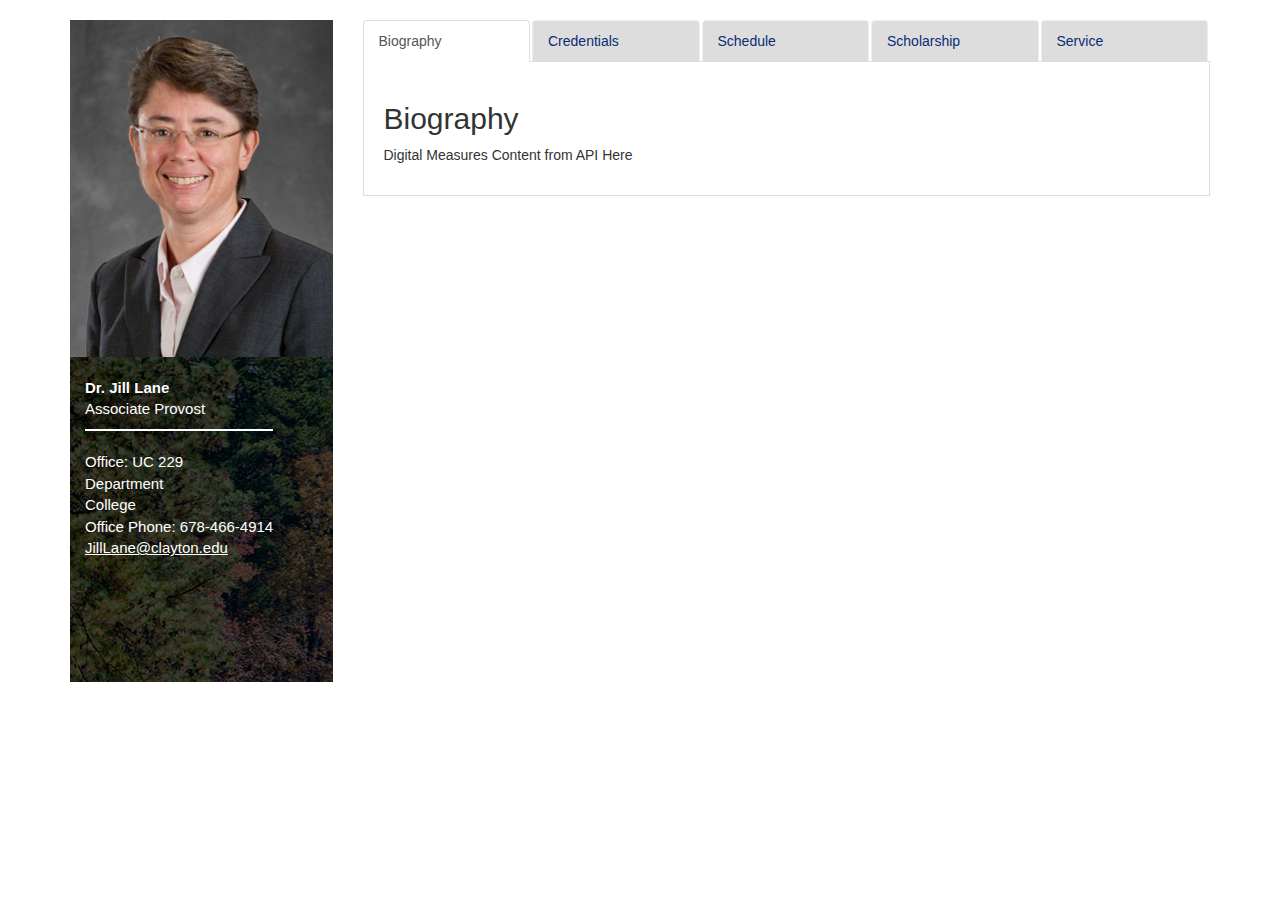
==== faculty-profiles.htm @ c642b818 "Initial commit" ====
<!doctype html>
<html lang="en">

<head>
	<meta charset="utf-8">
	<meta name="viewport" content="width=device-width, initial-scale=1, shrink-to-fit=no">
	<link rel="stylesheet" href="https://maxcdn.bootstrapcdn.com/bootstrap/3.3.7/css/bootstrap.min.css" integrity="sha384-BVYiiSIFeK1dGmJRAkycuHAHRg32OmUcww7on3RYdg4Va+PmSTsz/K68vbdEjh4u" crossorigin="anonymous">
	<link rel="stylesheet" href="https://use.fontawesome.com/releases/v5.2.0/css/all.css" integrity="sha384-hWVjflwFxL6sNzntih27bfxkr27PmbbK/iSvJ+a4+0owXq79v+lsFkW54bOGbiDQ" crossorigin="anonymous">
	<link rel="stylesheet" href="css/faculty-profiles.css">
	<title>Clayton State University Faculty Profiles</title>
</head>

<body>
	<div class="container">
		<div class="row">
			<div class="col-xs-12 col-sm-4 col-md-3 blue-bg">
				<div class="faculty-profile-container">
					<div class="col-sm-12 col-xs-6 img-no-padding">
						<img alt="Jill Lane" src="images/jillLane.jpg" width="576" height="864">
					</div>
					<div class="col-sm-12 col-xs-6 faculty-profile">
						<div class="faculty-profile-info">
							<p>
								<strong><span id="prefix">Dr. </span><span id="fName">Jill</span><span id="lName"> Lane</span></strong><br>
								<span id="title">Associate Provost</span><br>
							</p>
							<hr>
							<p>
								Office: </span id="office">UC 229<span><br>
							<span id="dept">Department</span><br>
								<span id="college">College</span><br> Office Phone: <span id="phone">678-466-4914</span><br>
								<a class="white" href="mailto:JillLane@clayton.edu" id="email">JillLane@clayton.edu</a>
							</p>
						</div>
					</div>
				</div>
			</div>

			<div class="col-xs-12 col-sm-8 col-md-9">
				<div class="faculty-profile-container">
					<div id="exTab2">
						<ul class="nav nav-tabs responsive">
							<li class="active"><a href="#1" data-toggle="tab">Biography</a></li>
							<li><a href="#2" data-toggle="tab">Credentials</a></li>
							<li><a href="#3" data-toggle="tab">Schedule</a></li>
							<li><a href="#4" data-toggle="tab">Scholarship</a></li>
							<li><a href="#5" data-toggle="tab">Service</a></li>
						</ul>
						<div class="tab-content responsive">
							<div class="tab-pane active" id="1">
								<h2>Biography</h2>
								<p>Digital Measures Content from API Here</p>
							</div>
							<div class="tab-pane" id="2">


								<h3><i class="fas fa-plus"></i> Education</h3>
								<div style="text-indent: 5%;">
									<p><span id="degree1"><span id="degree">Degree, </span><span id="degreeMajor">Major, </span><span id="degreeInstitution">Institution, </span><span id="degreeYear">Year</span></p>
									<p><span id="degree2"><span id="degree">Degree, </span><span id="degreeMajor">Major, </span><span id="degreeInstitution">Institution, </span><span id="degreeYear">Year</span></p>
									<p><span id="degree3"><span id="degree">Degree, </span><span id="degreeMajor">Major, </span><span id="degreeInstitution">Institution, </span><span id="degreeYear">Year</span></p>
									<p><span id="degree4"><span id="degree">Degree, </span><span id="degreeMajor">Major, </span><span id="degreeInstitution">Institution, </span><span id="degreeYear">Year</span></p>
									<p><span id="degree5"><span id="degree">Degree, </span><span id="degreeMajor">Major, </span><span id="degreeInstitution">Institution, </span><span id="degreeYear">Year</span></p>
								</div>
								<h3><i class="fas fa-plus"></i> Awards and Honors</h3>
								<div style="text-indent: 5%;">
									<p><span id="award1"><span id="awardName">Award Name, </span><span id="awardOrg">Organization/Sponsor, </span><span id="awardType">Type, </span><span id="awardDate">Date Received</span></p>
									<p><span id="award2"><span id="awardName">Award Name, </span><span id="awardOrg">Organization/Sponsor, </span><span id="awardType">Type, </span><span id="awardDate">Date Received</span></p>
									<p><span id="award3"><span id="awardName">Award Name, </span><span id="awardOrg">Organization/Sponsor, </span><span id="awardType">Type, </span><span id="awardDate">Date Received</span></p>
									<p><span id="award4"><span id="awardName">Award Name, </span><span id="awardOrg">Organization/Sponsor, </span><span id="awardType">Type, </span><span id="awardDate">Date Received</span></p>
								</div>
							</div>
							<div class="tab-pane" id="3">
								<h3><i class="fas fa-plus"></i> Semesters</h3>
								<div style="text-indent: 5%;">
									<h4 id="semester">Term1</h4>
									<div style="text-indent: 10%;">
										<p><span id="class1"><span id="courseName">Course Name, </span><span id="coursePrefix">Prefix, </span><span id="courseNumber">Course Number </span><span id="courseSection">Scetion Number</span></p>
										<p><span id="class2"><span id="courseName">Course Name, </span><span id="coursePrefix">Prefix, </span><span id="courseNumber">Course Number </span><span id="courseSection">Scetion Number</span></p>
										<p><span id="class3"><span id="courseName">Course Name, </span><span id="coursePrefix">Prefix, </span><span id="courseNumber">Course Number </span><span id="courseSection">Scetion Number</span></p>
										<p><span id="class4"><span id="courseName">Course Name, </span><span id="coursePrefix">Prefix, </span><span id="courseNumber">Course Number </span><span id="courseSection">Scetion Number</span></p>
										<p><span id="class5"><span id="courseName">Course Name, </span><span id="coursePrefix">Prefix, </span><span id="courseNumber">Course Number </span><span id="courseSection">Scetion Number</span></p>
									</div>
									<h4 id="semester">Term2</h4>
									<div style="text-indent: 10%;">
										<p><span id="class1"><span id="courseName">Course Name, </span><span id="coursePrefix">Prefix, </span><span id="courseNumber">Course Number </span><span id="courseSection">Scetion Number</span></p>
										<p><span id="class2"><span id="courseName">Course Name, </span><span id="coursePrefix">Prefix, </span><span id="courseNumber">Course Number </span><span id="courseSection">Scetion Number</span></p>
										<p><span id="class3"><span id="courseName">Course Name, </span><span id="coursePrefix">Prefix, </span><span id="courseNumber">Course Number </span><span id="courseSection">Scetion Number</span></p>
										<p><span id="class4"><span id="courseName">Course Name, </span><span id="coursePrefix">Prefix, </span><span id="courseNumber">Course Number </span><span id="courseSection">Scetion Number</span></p>
										<p><span id="class5"><span id="courseName">Course Name, </span><span id="coursePrefix">Prefix, </span><span id="courseNumber">Course Number </span><span id="courseSection">Scetion Number</span></p>
									</div>
								</div>
							</div>
							<div class="tab-pane" id="4">
								<h3><i class="fas fa-plus"></i> Intellectual Contributions</h3>
								<div style="text-indent: 5%;">
									<p><span id="pub1"><span id="courseName">Status, </span><span id="coursePrefix">Title of Contribution, </span><span id="courseNumber"> Authors, </span><span id="courseSection">Book Title, </span><span>Publisher, </span><span>Volumn, </span><span>Issue/Edition</span></p>
									<p><span id="pub1"><span id="courseName">Status, </span><span id="coursePrefix">Title of Contribution, </span><span id="courseNumber"> Authors, </span><span id="courseSection">Book Title, </span><span>Publisher, </span><span>Volumn, </span><span>Issue/Edition</span></p>
									<p><span id="pub1"><span id="courseName">Status, </span><span id="coursePrefix">Title of Contribution, </span><span id="courseNumber"> Authors, </span><span id="courseSection">Book Title, </span><span>Publisher, </span><span>Volumn, </span><span>Issue/Edition</span></p>
									<p><span id="pub1"><span id="courseName">Status, </span><span id="coursePrefix">Title of Contribution, </span><span id="courseNumber"> Authors, </span><span id="courseSection">Book Title, </span><span>Publisher, </span><span>Volumn, </span><span>Issue/Edition</span></p>
								</div>
								<h3><i class="fas fa-plus"></i> Artistic and Professional Performances and Exhibits</h3>
								<div style="text-indent: 5%;">
									<p><span id="pub1"><span id="courseName">Type of Work, </span><span id="coursePrefix">Title, </span><span id="courseNumber">Location </span><span id="courseSection">Type of Delivery, </span><span>Start Date, </span><span>End Date, </span></p>
									<p><span id="pub1"><span id="courseName">Type of Work, </span><span id="coursePrefix">Title, </span><span id="courseNumber">Location </span><span id="courseSection">Type of Delivery, </span><span>Start Date, </span><span>End Date, </span></p>
									<p><span id="pub1"><span id="courseName">Type of Work, </span><span id="coursePrefix">Title, </span><span id="courseNumber">Location </span><span id="courseSection">Type of Delivery, </span><span>Start Date, </span><span>End Date, </span></p>
									<p><span id="pub1"><span id="courseName">Type of Work, </span><span id="coursePrefix">Title, </span><span id="courseNumber">Location </span><span id="courseSection">Type of Delivery, </span><span>Start Date, </span><span>End Date, </span></p>
								</div>
								<h3><i class="fas fa-plus"></i> Contracts, Grants and Sponsored Research</h3>
								<div style="text-indent: 5%;">
									<p><span id="pres1"><span id="courseName">Course Name, </span><span id="coursePrefix">Prefix, </span><span id="courseNumber">Course Number </span><span id="courseSection">Scetion Number</span></p>
									<p><span id="pub2"><span id="courseName">Course Name, </span><span id="coursePrefix">Prefix, </span><span id="courseNumber">Course Number </span><span id="courseSection">Scetion Number</span></p>
									<p><span id="pub3"><span id="courseName">Course Name, </span><span id="coursePrefix">Prefix, </span><span id="courseNumber">Course Number </span><span id="courseSection">Scetion Number</span></p>
									<p><span id="pub4"><span id="courseName">Course Name, </span><span id="coursePrefix">Prefix, </span><span id="courseNumber">Course Number </span><span id="courseSection">Scetion Number</span></p>
									<p><span id="pub5"><span id="courseName">Course Name, </span><span id="coursePrefix">Prefix, </span><span id="courseNumber">Course Number </span><span id="courseSection">Scetion Number</span></p>
								</div>

								<h3><i class="fas fa-plus"></i> Presentations</h3>
								<div style="text-indent: 5%;">
									<p><span id="pub1"><span id="courseName">Course Name, </span><span id="coursePrefix">Prefix, </span><span id="courseNumber">Course Number </span><span id="courseSection">Scetion Number</span></p>
									<p><span id="pub2"><span id="courseName">Course Name, </span><span id="coursePrefix">Prefix, </span><span id="courseNumber">Course Number </span><span id="courseSection">Scetion Number</span></p>
									<p><span id="pub3"><span id="courseName">Course Name, </span><span id="coursePrefix">Prefix, </span><span id="courseNumber">Course Number </span><span id="courseSection">Scetion Number</span></p>
									<p><span id="pub4"><span id="courseName">Course Name, </span><span id="coursePrefix">Prefix, </span><span id="courseNumber">Course Number </span><span id="courseSection">Scetion Number</span></p>
									<p><span id="pub5"><span id="courseName">Course Name, </span><span id="coursePrefix">Prefix, </span><span id="courseNumber">Course Number </span><span id="courseSection">Scetion Number</span></p>
								</div>
							</div>
							<div class="tab-pane" id="5">
								<h2>Service</h2>
								<p>Digital Measures Content from API Here</p>
							</div>
						</div>
					</div>
				</div>
			</div>
		</div>
	</div>

	<!-- Bootstrap core JavaScript ================================================== -->
	<!-- Placed at the end of the document so the pages load faster -->
	<script src="https://ajax.googleapis.com/ajax/libs/jquery/1.11.1/jquery.min.js"></script>
	<!-- Latest compiled and minified JavaScript -->
	<script src="https://maxcdn.bootstrapcdn.com/bootstrap/3.3.7/js/bootstrap.min.js" integrity="sha384-Tc5IQib027qvyjSMfHjOMaLkfuWVxZxUPnCJA7l2mCWNIpG9mGCD8wGNIcPD7Txa" crossorigin="anonymous"></script>
	<script src="js/responsive-tabs.js" type="text/javascript"></script>
	<script type="text/javascript">
		(function($) {
			fakewaffle.responsiveTabs(['xs']);
		})(jQuery);
	</script>


</body>

</html>
---- css/faculty-profiles.css ----
.faculty-profile-container, .faculty-profile-content {
    margin: 20px 0;
}
.faculty-profile {
    background-image: url(../images/faculty-bg.jpg);
    background-repeat: no-repeat;
    height: 325px;
}
.faculty-profile-info {
    position: absolute;
	top:0;
    padding-top: 20px;
	/*padding-left:15px;*/
}
.faculty-profile-info p {
    color: #fff;
    font-size: 1.5rem;
}
hr {
    margin-top: 0;
    margin-bottom: 20px;
    color: #fff;
    border: 1px solid #fff;
}
img {
	max-width:100%;
  height:auto;
  /*background: url('../images/faculty-bg.jpg');*/
}
/*newly added CSS*/
.fas, .fa-plus{
  font-size: 20px;
}
summary::-webkit-details-marker {
  display: none
}
summary:after {
  background: #fff;
  border-radius: 5px;
  content: "+";
  color: #000;
  float: left;
  font-size: 1.5em;
  font-weight: bold;
  margin: -5px 10px 0 0;
  padding: 0;
  text-align: center;
  width: 20px;
}
details[open] summary:after {
  content: "-";
}
.nav-tabs>li{
  width:20%;
}
/*end of newly added*/
a.white {
	color:#fff;text-decoration:underline;
}
a.white:hover {
	text-decoration:none
}
#exTab1 .tab-content {
  color : white;
  background-color: #428bca;
  padding : 5px 15px;
}

.nav-tabs>li>a {
    border-color: #eee #eee #ddd;
	background-color:#ddd;
	color:#092c74;
}
#exTab1 .nav-pills > li > a {
  border-radius: 0;
}
#exTab3 .nav-pills > li > a {
  border-radius: 4px 4px 0 0 ;
}
#exTab3 .tab-content {
  color : white;
  background-color: #428bca;
  padding : 5px 15px;
}
.tab-content {
    border-left: 1px solid #ddd;
    padding: 20px;
    border-bottom: 1px solid #ddd;
	border-right: 1px solid #ddd;
}
.img-no-padding {padding-left:0;padding-right:0;}

@media screen and (max-width:768px) {
	.blue-bg {background-color:#092c74;}
	.faculty-profile {background-image:none;}
  img {background: #092c74;}/*newly added*/
}
@media screen and (max-width: 480px) {
    .nav {
        padding-left:2px;
        padding-right:2px;
    }
    .nav li {
        display:block !important;
        width:100%;
        margin:0px;
    }
    .nav li.active {
        border-bottom:1px solid #ddd!important;
        margin: 0px;
    }
	.nav-tabs>li>a {
		font-size:17px;
	}
	.faculty-profile {
    	background-image: none;
		background-color:#092c74;
	}
	.faculty-profile-info {
		position:relative;
	}
	.blue-bg {
	background-color:#092c74;
	}
  img {
    background: #092c74; /*new*/
  }
}
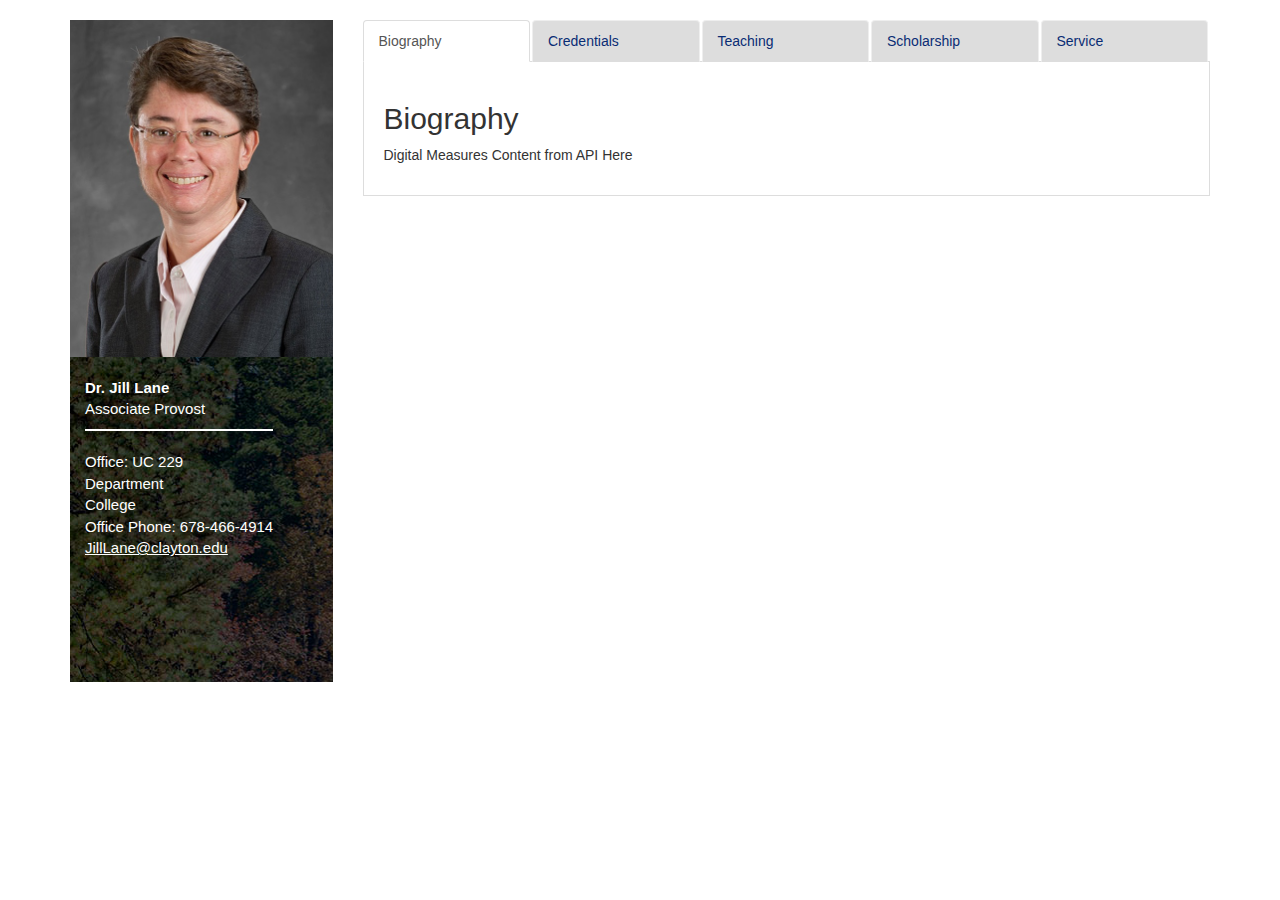
==== commit 2160d5ac: "id tag update" ====
--- a/faculty-profiles.htm
+++ b/faculty-profiles.htm
@@ -29,7 +29,7 @@
 								Office: </span id="office">UC 229<span><br>
 							<span id="dept">Department</span><br>
 								<span id="college">College</span><br> Office Phone: <span id="phone">678-466-4914</span><br>
-								<a class="white" href="mailto:JillLane@clayton.edu" id="email">JillLane@clayton.edu</a>
+								<a class="white" id="mailTo" href="mailto:JillLane@clayton.edu" id="email">JillLane@clayton.edu</a>
 							</p>
 						</div>
 					</div>
@@ -42,28 +42,27 @@
 						<ul class="nav nav-tabs responsive">
 							<li class="active"><a href="#1" data-toggle="tab">Biography</a></li>
 							<li><a href="#2" data-toggle="tab">Credentials</a></li>
-							<li><a href="#3" data-toggle="tab">Schedule</a></li>
+							<li><a href="#3" data-toggle="tab">Teaching</a></li>
 							<li><a href="#4" data-toggle="tab">Scholarship</a></li>
 							<li><a href="#5" data-toggle="tab">Service</a></li>
 						</ul>
 						<div class="tab-content responsive">
 							<div class="tab-pane active" id="1">
 								<h2>Biography</h2>
-								<p>Digital Measures Content from API Here</p>
+								<p id="biography">Digital Measures Content from API Here</p>
 							</div>
+
 							<div class="tab-pane" id="2">
-
-
-								<h3><i class="fas fa-plus"></i> Education</h3>
-								<div style="text-indent: 5%;">
-									<p><span id="degree1"><span id="degree">Degree, </span><span id="degreeMajor">Major, </span><span id="degreeInstitution">Institution, </span><span id="degreeYear">Year</span></p>
-									<p><span id="degree2"><span id="degree">Degree, </span><span id="degreeMajor">Major, </span><span id="degreeInstitution">Institution, </span><span id="degreeYear">Year</span></p>
-									<p><span id="degree3"><span id="degree">Degree, </span><span id="degreeMajor">Major, </span><span id="degreeInstitution">Institution, </span><span id="degreeYear">Year</span></p>
-									<p><span id="degree4"><span id="degree">Degree, </span><span id="degreeMajor">Major, </span><span id="degreeInstitution">Institution, </span><span id="degreeYear">Year</span></p>
-									<p><span id="degree5"><span id="degree">Degree, </span><span id="degreeMajor">Major, </span><span id="degreeInstitution">Institution, </span><span id="degreeYear">Year</span></p>
+								<h2><i class="fas fa-plus"></i> Education</h2>
+								<div id="education" style="text-indent: 5%;">
+									<p><span id="degree">Degree, </span><span id="degreeMajor">Major, </span><span id="degreeInstitution">Institution, </span><span id="degreeYear">Year</span></p>
+									<p><span id="degree">Degree, </span><span id="degreeMajor">Major, </span><span id="degreeInstitution">Institution, </span><span id="degreeYear">Year</span></p>
+									<p><span id="degree">Degree, </span><span id="degreeMajor">Major, </span><span id="degreeInstitution">Institution, </span><span id="degreeYear">Year</span></p>
+									<p><span id="degree">Degree, </span><span id="degreeMajor">Major, </span><span id="degreeInstitution">Institution, </span><span id="degreeYear">Year</span></p>
+									<p><span id="degree">Degree, </span><span id="degreeMajor">Major, </span><span id="degreeInstitution">Institution, </span><span id="degreeYear">Year</span></p>
 								</div>
-								<h3><i class="fas fa-plus"></i> Awards and Honors</h3>
-								<div style="text-indent: 5%;">
+								<h2><i class="fas fa-plus"></i> Awards and Honors</h2>
+								<div id="awards" style="text-indent: 5%;">
 									<p><span id="award1"><span id="awardName">Award Name, </span><span id="awardOrg">Organization/Sponsor, </span><span id="awardType">Type, </span><span id="awardDate">Date Received</span></p>
 									<p><span id="award2"><span id="awardName">Award Name, </span><span id="awardOrg">Organization/Sponsor, </span><span id="awardType">Type, </span><span id="awardDate">Date Received</span></p>
 									<p><span id="award3"><span id="awardName">Award Name, </span><span id="awardOrg">Organization/Sponsor, </span><span id="awardType">Type, </span><span id="awardDate">Date Received</span></p>
@@ -71,18 +70,26 @@
 								</div>
 							</div>
 							<div class="tab-pane" id="3">
-								<h3><i class="fas fa-plus"></i> Semesters</h3>
-								<div style="text-indent: 5%;">
-									<h4 id="semester">Term1</h4>
-									<div style="text-indent: 10%;">
+								<h2><i class="fas fa-plus"></i> Academic Year</h2>
+								<div id="AY" style="text-indent: 5%;">
+									<h3 id="fall">Fall</h3>
+									<div id="fallCourses" style="text-indent: 10%;">
 										<p><span id="class1"><span id="courseName">Course Name, </span><span id="coursePrefix">Prefix, </span><span id="courseNumber">Course Number </span><span id="courseSection">Scetion Number</span></p>
 										<p><span id="class2"><span id="courseName">Course Name, </span><span id="coursePrefix">Prefix, </span><span id="courseNumber">Course Number </span><span id="courseSection">Scetion Number</span></p>
 										<p><span id="class3"><span id="courseName">Course Name, </span><span id="coursePrefix">Prefix, </span><span id="courseNumber">Course Number </span><span id="courseSection">Scetion Number</span></p>
 										<p><span id="class4"><span id="courseName">Course Name, </span><span id="coursePrefix">Prefix, </span><span id="courseNumber">Course Number </span><span id="courseSection">Scetion Number</span></p>
 										<p><span id="class5"><span id="courseName">Course Name, </span><span id="coursePrefix">Prefix, </span><span id="courseNumber">Course Number </span><span id="courseSection">Scetion Number</span></p>
 									</div>
-									<h4 id="semester">Term2</h4>
-									<div style="text-indent: 10%;">
+									<h3 id="summer">Summer</h3>
+									<div id="summerCourses"style="text-indent: 10%;">
+										<p><span id="class1"><span id="courseName">Course Name, </span><span id="coursePrefix">Prefix, </span><span id="courseNumber">Course Number </span><span id="courseSection">Scetion Number</span></p>
+										<p><span id="class2"><span id="courseName">Course Name, </span><span id="coursePrefix">Prefix, </span><span id="courseNumber">Course Number </span><span id="courseSection">Scetion Number</span></p>
+										<p><span id="class3"><span id="courseName">Course Name, </span><span id="coursePrefix">Prefix, </span><span id="courseNumber">Course Number </span><span id="courseSection">Scetion Number</span></p>
+										<p><span id="class4"><span id="courseName">Course Name, </span><span id="coursePrefix">Prefix, </span><span id="courseNumber">Course Number </span><span id="courseSection">Scetion Number</span></p>
+										<p><span id="class5"><span id="courseName">Course Name, </span><span id="coursePrefix">Prefix, </span><span id="courseNumber">Course Number </span><span id="courseSection">Scetion Number</span></p>
+									</div>
+									<h3 id="spring">Spring</h3>
+									<div id="springCouses" style="text-indent: 10%;">
 										<p><span id="class1"><span id="courseName">Course Name, </span><span id="coursePrefix">Prefix, </span><span id="courseNumber">Course Number </span><span id="courseSection">Scetion Number</span></p>
 										<p><span id="class2"><span id="courseName">Course Name, </span><span id="coursePrefix">Prefix, </span><span id="courseNumber">Course Number </span><span id="courseSection">Scetion Number</span></p>
 										<p><span id="class3"><span id="courseName">Course Name, </span><span id="coursePrefix">Prefix, </span><span id="courseNumber">Course Number </span><span id="courseSection">Scetion Number</span></p>
@@ -92,41 +99,52 @@
 								</div>
 							</div>
 							<div class="tab-pane" id="4">
-								<h3><i class="fas fa-plus"></i> Intellectual Contributions</h3>
-								<div style="text-indent: 5%;">
-									<p><span id="pub1"><span id="courseName">Status, </span><span id="coursePrefix">Title of Contribution, </span><span id="courseNumber"> Authors, </span><span id="courseSection">Book Title, </span><span>Publisher, </span><span>Volumn, </span><span>Issue/Edition</span></p>
-									<p><span id="pub1"><span id="courseName">Status, </span><span id="coursePrefix">Title of Contribution, </span><span id="courseNumber"> Authors, </span><span id="courseSection">Book Title, </span><span>Publisher, </span><span>Volumn, </span><span>Issue/Edition</span></p>
-									<p><span id="pub1"><span id="courseName">Status, </span><span id="coursePrefix">Title of Contribution, </span><span id="courseNumber"> Authors, </span><span id="courseSection">Book Title, </span><span>Publisher, </span><span>Volumn, </span><span>Issue/Edition</span></p>
-									<p><span id="pub1"><span id="courseName">Status, </span><span id="coursePrefix">Title of Contribution, </span><span id="courseNumber"> Authors, </span><span id="courseSection">Book Title, </span><span>Publisher, </span><span>Volumn, </span><span>Issue/Edition</span></p>
+								<h2><i class="fas fa-plus"></i> Intellectual Contributions</h2>
+								<div id="publications" style="text-indent: 5%;">
+									<p><span id="pub1"><span id="icStatus">Status, </span><span id="icTitle">Title of Contribution, </span><span id="icAuthor"> Authors, </span><span id="icBookTitle">Book Title, </span><span id="icPublisher">Publisher, </span><span id="icVolume">Volumn, </span>
+										<span id="icIssue">Issue/Edition </span></p>
+									<p><span id="pub2"><span id="icStatus">Status, </span><span id="icTitle">Title of Contribution, </span><span id="icAuthor"> Authors, </span><span id="icBookTitle">Book Title, </span><span id="icPublisher">Publisher, </span><span id="icVolume">Volumn, </span>
+										<span id="icIssue">Issue/Edition </span></p>
+									<p><span id="pub3"><span id="icStatus">Status, </span><span id="icTitle">Title of Contribution, </span><span id="icAuthor"> Authors, </span><span id="icBookTitle">Book Title, </span><span id="icPublisher">Publisher, </span><span id="icVolume">Volumn, </span>
+										<span id="icIssue">Issue/Edition </span></p>
+									<p><span id="pub4"><span id="icStatus">Status, </span><span id="icTitle">Title of Contribution, </span><span id="icAuthor"> Authors, </span><span id="icBookTitle">Book Title, </span><span id="icPublisher">Publisher, </span><span id="icVolume">Volumn, </span>
+										<span id="icIssue">Issue/Edition </span></p>
 								</div>
-								<h3><i class="fas fa-plus"></i> Artistic and Professional Performances and Exhibits</h3>
-								<div style="text-indent: 5%;">
-									<p><span id="pub1"><span id="courseName">Type of Work, </span><span id="coursePrefix">Title, </span><span id="courseNumber">Location </span><span id="courseSection">Type of Delivery, </span><span>Start Date, </span><span>End Date, </span></p>
-									<p><span id="pub1"><span id="courseName">Type of Work, </span><span id="coursePrefix">Title, </span><span id="courseNumber">Location </span><span id="courseSection">Type of Delivery, </span><span>Start Date, </span><span>End Date, </span></p>
-									<p><span id="pub1"><span id="courseName">Type of Work, </span><span id="coursePrefix">Title, </span><span id="courseNumber">Location </span><span id="courseSection">Type of Delivery, </span><span>Start Date, </span><span>End Date, </span></p>
-									<p><span id="pub1"><span id="courseName">Type of Work, </span><span id="coursePrefix">Title, </span><span id="courseNumber">Location </span><span id="courseSection">Type of Delivery, </span><span>Start Date, </span><span>End Date, </span></p>
+								<h2><i class="fas fa-plus"></i> Artistic and Professional Performances and Exhibits</h2>
+								<div id="appe" style="text-indent: 5%;">
+									<p><span id="appe1"><span id="appeTypeOfWork">Type of Work, </span><span id="appeTitle">Title, </span><span id="appeLocation">Location </span><span id="appeDelivery">Type of Delivery, </span><span id="appeStart">Start Date, </span><span id="appeEnd">End Date, </span></p>
+									<p><span id="appe2"><span id="appeTypeOfWork">Type of Work, </span><span id="appeTitle">Title, </span><span id="appeLocation">Location </span><span id="appeDelivery">Type of Delivery, </span><span id="appeStart">Start Date, </span><span id="appeEnd">End Date, </span></p>
+									<p><span id="appe3"><span id="appeTypeOfWork">Type of Work, </span><span id="appeTitle">Title, </span><span id="appeLocation">Location </span><span id="appeDelivery">Type of Delivery, </span><span id="appeStart">Start Date, </span><span id="appeEnd">End Date, </span></p>
+									<p><span id="appe4"><span id="appeTypeOfWork">Type of Work, </span><span id="appeTitle">Title, </span><span id="appeLocation">Location </span><span id="appeDelivery">Type of Delivery, </span><span id="appeStart">Start Date, </span><span id="appeEnd">End Date, </span></p>
 								</div>
-								<h3><i class="fas fa-plus"></i> Contracts, Grants and Sponsored Research</h3>
-								<div style="text-indent: 5%;">
-									<p><span id="pres1"><span id="courseName">Course Name, </span><span id="coursePrefix">Prefix, </span><span id="courseNumber">Course Number </span><span id="courseSection">Scetion Number</span></p>
-									<p><span id="pub2"><span id="courseName">Course Name, </span><span id="coursePrefix">Prefix, </span><span id="courseNumber">Course Number </span><span id="courseSection">Scetion Number</span></p>
-									<p><span id="pub3"><span id="courseName">Course Name, </span><span id="coursePrefix">Prefix, </span><span id="courseNumber">Course Number </span><span id="courseSection">Scetion Number</span></p>
-									<p><span id="pub4"><span id="courseName">Course Name, </span><span id="coursePrefix">Prefix, </span><span id="courseNumber">Course Number </span><span id="courseSection">Scetion Number</span></p>
-									<p><span id="pub5"><span id="courseName">Course Name, </span><span id="coursePrefix">Prefix, </span><span id="courseNumber">Course Number </span><span id="courseSection">Scetion Number</span></p>
+								<h2><i class="fas fa-plus"></i> Contracts, Grants and Sponsored Research</h2>
+								<div id="cgsr" style="text-indent: 5%;">
+									<p><span id="gsr1"><span id="gsrTitle">Contract/Grant/Research Title, </span><span id="gsrSponsor">Sponsoring Org, </span><span id="gsrInvestigators">Inverstigators, </span><span id="gsrStatus">Current Status, </span><span id="gsrAmount">Amount, </span>
+										<span id="gsrAACSB">AACSB Classification, </span><span id="gsrStart">Start Date, </span><span id="gsrEnd">End Date, </span></p>
+									<p><span id="gsr2"><span id="gsrTitle">Contract/Grant/Research Title, </span><span id="gsrSponsor">Sponsoring Org, </span><span id="gsrInvestigators">Inverstigators, </span><span id="gsrStatus">Current Status, </span><span id="gsrAmount">Amount, </span>
+										<span id="gsrAACSB">AACSB Classification, </span><span id="gsrStart">Start Date, </span><span id="gsrEnd">End Date, </span></p>
+									<p><span id="gsr3"><span id="gsrTitle">Contract/Grant/Research Title, </span><span id="gsrSponsor">Sponsoring Org, </span><span id="gsrInvestigators">Inverstigators, </span><span id="gsrStatus">Current Status, </span><span id="gsrAmount">Amount, </span>
+										<span id="gsrAACSB">AACSB Classification, </span><span id="gsrStart">Start Date, </span><span id="gsrEnd">End Date, </span></p>
+									<p><span id="gsr4"><span id="gsrTitle">Contract/Grant/Research Title, </span><span id="gsrSponsor">Sponsoring Org, </span><span id="gsrInvestigators">Inverstigators, </span><span id="gsrStatus">Current Status, </span><span id="gsrAmount">Amount, </span>
+										<span id="gsrAACSB">AACSB Classification, </span><span id="gsrStart">Start Date, </span><span id="gsrEnd">End Date, </span></p>
 								</div>
-
-								<h3><i class="fas fa-plus"></i> Presentations</h3>
-								<div style="text-indent: 5%;">
-									<p><span id="pub1"><span id="courseName">Course Name, </span><span id="coursePrefix">Prefix, </span><span id="courseNumber">Course Number </span><span id="courseSection">Scetion Number</span></p>
-									<p><span id="pub2"><span id="courseName">Course Name, </span><span id="coursePrefix">Prefix, </span><span id="courseNumber">Course Number </span><span id="courseSection">Scetion Number</span></p>
-									<p><span id="pub3"><span id="courseName">Course Name, </span><span id="coursePrefix">Prefix, </span><span id="courseNumber">Course Number </span><span id="courseSection">Scetion Number</span></p>
-									<p><span id="pub4"><span id="courseName">Course Name, </span><span id="coursePrefix">Prefix, </span><span id="courseNumber">Course Number </span><span id="courseSection">Scetion Number</span></p>
-									<p><span id="pub5"><span id="courseName">Course Name, </span><span id="coursePrefix">Prefix, </span><span id="courseNumber">Course Number </span><span id="courseSection">Scetion Number</span></p>
+								<h2><i class="fas fa-plus"></i> Presentations</h2>
+								<div id="presentations" style="text-indent: 5%;">
+									<p><span id="pres1"><span id="presType">Type, </span><span id="presTitle">Presentation Title, </span><span id="presConfName">Conference/Meeting Name </span><span id="presSponsor">Sponsoring Org, </span><span id="presLocation">Location, </span>
+										<span id="presStart">Start Date, </span><span id="presEnd">End Date </span></p>
+									<p><span id="pres2"><span id="presType">Type, </span><span id="presTitle">Presentation Title, </span><span id="presConfName">Conference/Meeting Name </span><span id="presSponsor">Sponsoring Org, </span><span id="presLocation">Location, </span>
+										<span id="presStart">Start Date, </span><span id="presEnd">End Date </span></p>
+									<p><span id="pres3"><span id="presType">Type, </span><span id="presTitle">Presentation Title, </span><span id="presConfName">Conference/Meeting Name </span><span id="presSponsor">Sponsoring Org, </span><span id="presLocation">Location, </span>
+										<span id="presStart">Start Date, </span><span id="presEnd">End Date </span></p>
+									<p><span id="pres4"><span id="presType">Type, </span><span id="presTitle">Presentation Title, </span><span id="presConfName">Conference/Meeting Name </span><span id="presSponsor">Sponsoring Org, </span><span id="presLocation">Location, </span>
+										<span id="presStart">Start Date, </span><span id="presEnd">End Date </span></p>
 								</div>
 							</div>
 							<div class="tab-pane" id="5">
 								<h2>Service</h2>
+								<div id="services" style="text-indent: 5%;">
 								<p>Digital Measures Content from API Here</p>
+							</div>
 							</div>
 						</div>
 					</div>
